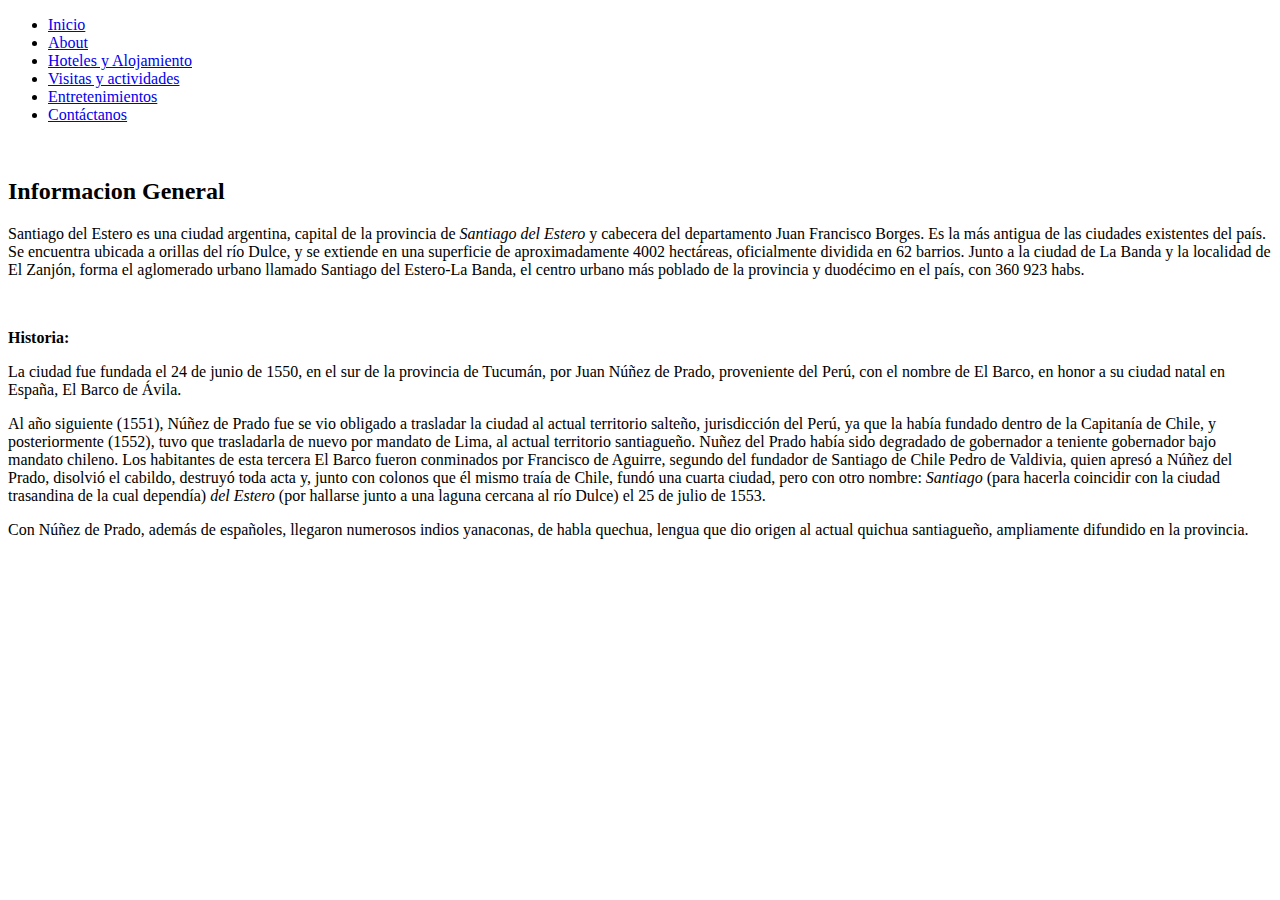
==== about.html @ a2d43924 "initial page navegation" ====
<!DOCTYPE html>
<html lang='es'>

<head>
    <meta charset="UTF-8">
    <meta name="viewport" content="width=device-width, initial-scale=1.0">
    <title> </title>
</head>

<body>
    <nav class="enlaces">
        <ul>
        <li><a href="index.html">Inicio</a></li>
        <li><a href="about.html">About</a></li>
        <li><a href="accommodation.html#">Hoteles y Alojamiento</a></li>
        <li><a href="visits_activities.html">Visitas y actividades</a></li>
        <li><a href='entret.html'>Entretenimientos</a></li>
        <li><a href="form.html">Contáctanos</a></li>
        
    </ul>
    </nav> <br>
    <h2>Informacion General</h2>
    <main>
        <p>Santiago del Estero es una ciudad argentina, capital de la provincia de <em>Santiago del Estero</em> y
            cabecera del departamento Juan Francisco Borges. Es la más antigua de las ciudades existentes del país. Se
            encuentra ubicada a orillas del río Dulce, y se extiende en una superficie de aproximadamente 4002
            hectáreas, oficialmente dividida en 62 barrios. Junto a la ciudad de La Banda y la localidad de El Zanjón,
            forma el aglomerado urbano llamado Santiago del Estero-La Banda, el centro urbano más poblado de la
            provincia y duodécimo en el país, con 360 923 habs. </p><br>
        <p><strong>Historia:</strong></p>
        <p>La ciudad fue fundada el 24 de junio de 1550, en el sur de la provincia de Tucumán, por Juan Núñez de Prado,
            proveniente del Perú, con el nombre de El Barco, en honor a su ciudad natal en España, El Barco de Ávila.
        </p>
        <p>Al año siguiente (1551), Núñez de Prado fue se vio obligado a trasladar la ciudad al actual territorio
            salteño,
            jurisdicción del Perú, ya que la había fundado dentro de la Capitanía de Chile, y posteriormente (1552),
            tuvo que trasladarla de nuevo por mandato de Lima, al actual territorio santiagueño. Nuñez del Prado había
            sido degradado de gobernador a teniente gobernador bajo mandato chileno. Los habitantes de esta tercera El
            Barco fueron conminados por Francisco de Aguirre, segundo del fundador de Santiago de Chile Pedro de
            Valdivia, quien apresó a Núñez del Prado, disolvió el cabildo, destruyó toda acta y, junto con colonos que
            él mismo traía de Chile, fundó una cuarta ciudad, pero con otro nombre: <em>Santiago</em> (para hacerla
            coincidir con
            la ciudad trasandina de la cual dependía) <em>del Estero</em> (por hallarse junto a una laguna cercana al
            río Dulce)
            el 25 de julio de 1553. </p>
        <p>Con Núñez de Prado, además de españoles, llegaron numerosos indios yanaconas, de
            habla quechua, lengua que dio origen al actual quichua santiagueño, ampliamente difundido en la provincia.
        </p>
    </main>
</body>

</html>
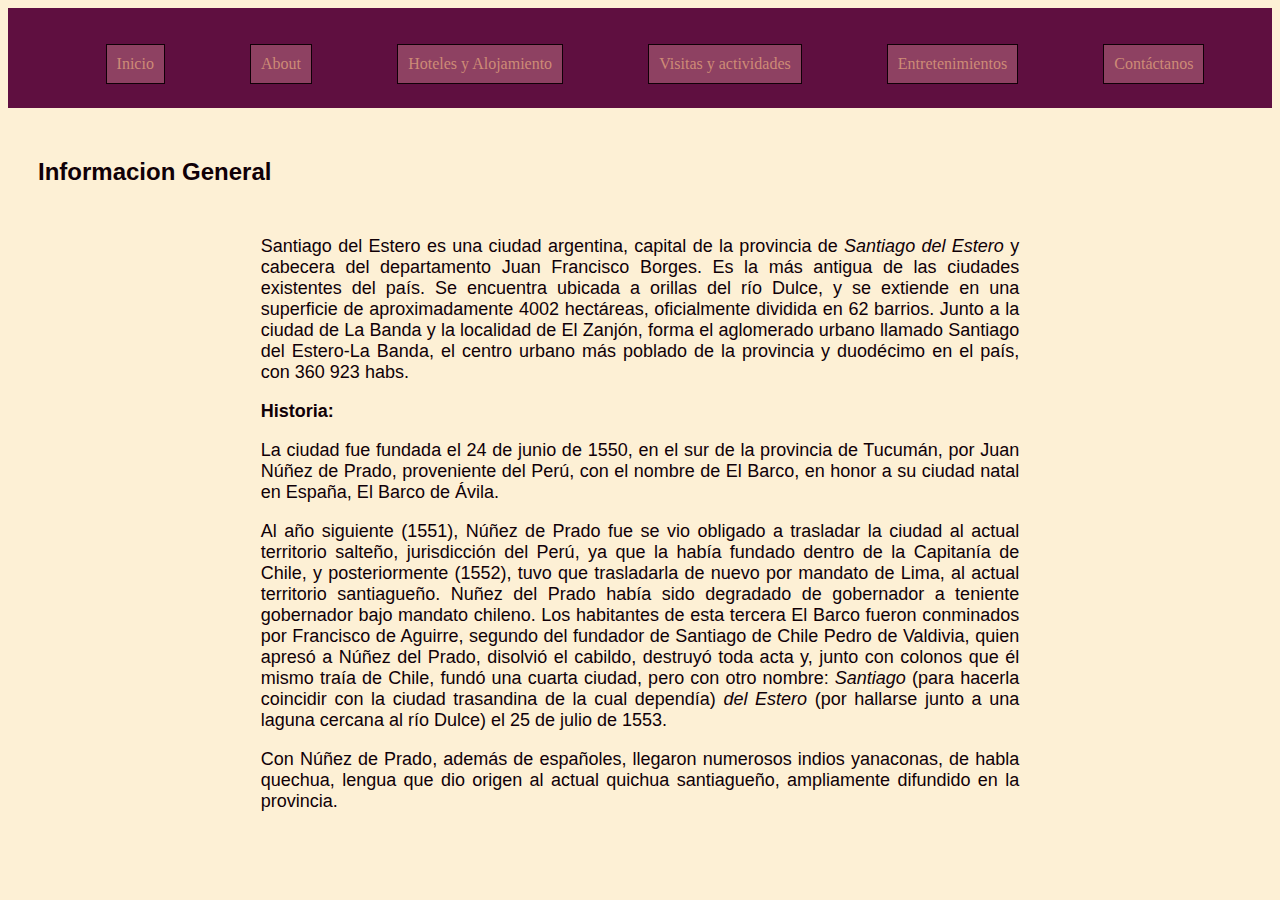
==== commit 97d8cace: "codigo completo" ====
--- a/about.html
+++ b/about.html
@@ -4,10 +4,11 @@
 <head>
     <meta charset="UTF-8">
     <meta name="viewport" content="width=device-width, initial-scale=1.0">
-    <title> </title>
+    <link rel="stylesheet" href="index.css">
 </head>
 
-<body>
+<body class="cremita">
+    <header>
     <nav class="enlaces">
         <ul>
         <li><a href="index.html">Inicio</a></li>
@@ -16,17 +17,17 @@
         <li><a href="visits_activities.html">Visitas y actividades</a></li>
         <li><a href='entret.html'>Entretenimientos</a></li>
         <li><a href="form.html">Contáctanos</a></li>
-        
     </ul>
     </nav> <br>
-    <h2>Informacion General</h2>
+</header>
+    <h2 class="titulos">Informacion General</h2>
     <main>
         <p>Santiago del Estero es una ciudad argentina, capital de la provincia de <em>Santiago del Estero</em> y
             cabecera del departamento Juan Francisco Borges. Es la más antigua de las ciudades existentes del país. Se
             encuentra ubicada a orillas del río Dulce, y se extiende en una superficie de aproximadamente 4002
             hectáreas, oficialmente dividida en 62 barrios. Junto a la ciudad de La Banda y la localidad de El Zanjón,
             forma el aglomerado urbano llamado Santiago del Estero-La Banda, el centro urbano más poblado de la
-            provincia y duodécimo en el país, con 360 923 habs. </p><br>
+            provincia y duodécimo en el país, con 360 923 habs. </p>
         <p><strong>Historia:</strong></p>
         <p>La ciudad fue fundada el 24 de junio de 1550, en el sur de la provincia de Tucumán, por Juan Núñez de Prado,
             proveniente del Perú, con el nombre de El Barco, en honor a su ciudad natal en España, El Barco de Ávila.
--- a/index.css
+++ b/index.css
@@ -0,0 +1,166 @@
+
+* {
+    box-sizing: border-box;
+    color: #100007;
+}
+
+a{
+    text-decoration: none;
+}
+
+table,
+form,
+main {
+    font-family: 'Franklin Gothic Medium', 'Arial Narrow', Arial, sans-serif;
+    font-size: large;
+    height: 100%;
+    width: 100%;
+    margin: 0;
+    padding: 0;
+    background-color: #fdf0d5;
+}
+
+header {
+    height: 100px;
+    width: 100%;
+    margin: 0;
+    padding: 20px;
+    text-align: center;
+    color: burlywood;
+    background-color: #5f0f40;
+}
+
+tbody,
+td {
+    width: 100%;
+    padding: 10px;
+    text-align: left;
+}
+
+table {
+    border-collapse: collapse;
+}
+
+td,
+th {
+    border: 1px solid black;
+}
+
+th {
+    text-align: center;
+}
+
+li>a {
+    color: #cd8b76;
+    text-align: center;
+    padding: 10px;
+    background-color: #8e4162;
+    border: 1px solid #100007;
+    display: inline-block;
+    margin-right: 10px;
+}
+
+nav>ul {
+    display: flex;
+    flex-direction: row;
+    justify-content: space-around;
+}
+
+.conoce-santiago {
+    position: relative;
+    top: 60px;
+    left: 80%;
+    background-color: #fdf0d5;
+    border: solid black 3px;
+    border-radius: 10px;
+    color: #100007;
+    font-size: large;
+    padding: 8px;
+    text-decoration: none;
+}
+
+.foto-sgo {
+    height: auto;
+    width: 100%;
+    padding: 0;
+    border: solid #100007 3px;
+    border-radius: 10px;
+}
+
+img {
+    width: 30em;
+    height: auto;
+}
+
+.entret {
+    height: auto;
+    width: 100%;
+}
+
+h1,
+h2 {
+    font-family: sans-serif;
+    font-style: normal;
+    color: #100007;
+    padding: 30px;
+}
+
+p {
+    text-align: justify;
+    width: 60%;
+    margin-right: 20%;
+    margin-left: 20%;
+    font-family: sans-serif;
+    font-style: normal;
+    color: #100007;
+}
+
+.act {
+    text-align: left;
+    width: 60%;
+    margin-right: 20%;
+    margin-left: 20%;
+}
+
+.enlaces ul {
+    list-style-type: none;
+}
+
+.contacto,
+input,
+textarea {
+    border: 1px solid black;
+}
+
+.enlaces{
+    background-color: #5f0f40!important;
+}
+
+.cremita{
+    background-color: #fdf0d5;
+}
+
+.form-field{
+    width: 180px;
+    height:50px ;
+}
+
+.form-row{
+    width:100%;
+    display: flex;
+    justify-content: space-between;
+    padding: 10px;
+}
+
+.contact-form{
+    width: 30%;
+    padding: 10px;
+}
+
+.form-column{
+    display:flex;
+    flex-direction: column;
+    justify-content: space-between;
+    border: solid 1px #100007;
+    padding: 10px;
+}
